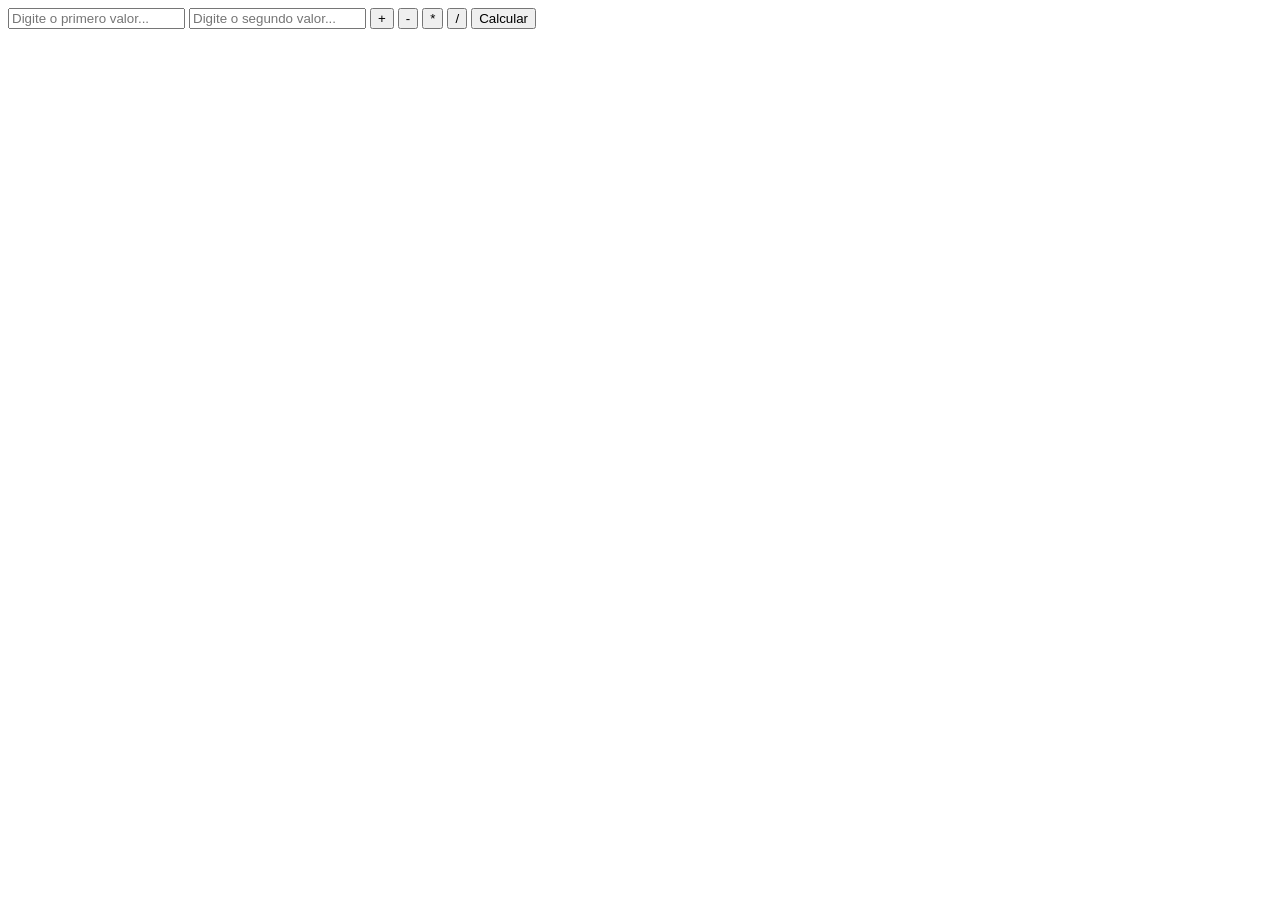
==== Introdução-dom/calculadora/index.html @ 29a99af8 "pokemon!" ====
<!DOCTYPE html>
<html lang="pt-BR">
<head>
    <meta charset="UTF-8">
    <meta name="viewport" content="width=device-width, initial-scale=1.0">
    <title>Document</title>
</head>
<body>
    <input type="text" id="Numero1" placeholder="Digite o primero valor...">
    <input type="text" id="Numero2" placeholder="Digite o segundo valor...">
    <button>+</button>
    <button>-</button>
    <button>*</button>
    <button>/</button>
    <button onclick="calcularResultado()">Calcular</button>

    <p id="mensagem"></p>
    <ul id="listaResultado"></ul>
    <script src="script.js"></script>
    
</body>
</html>
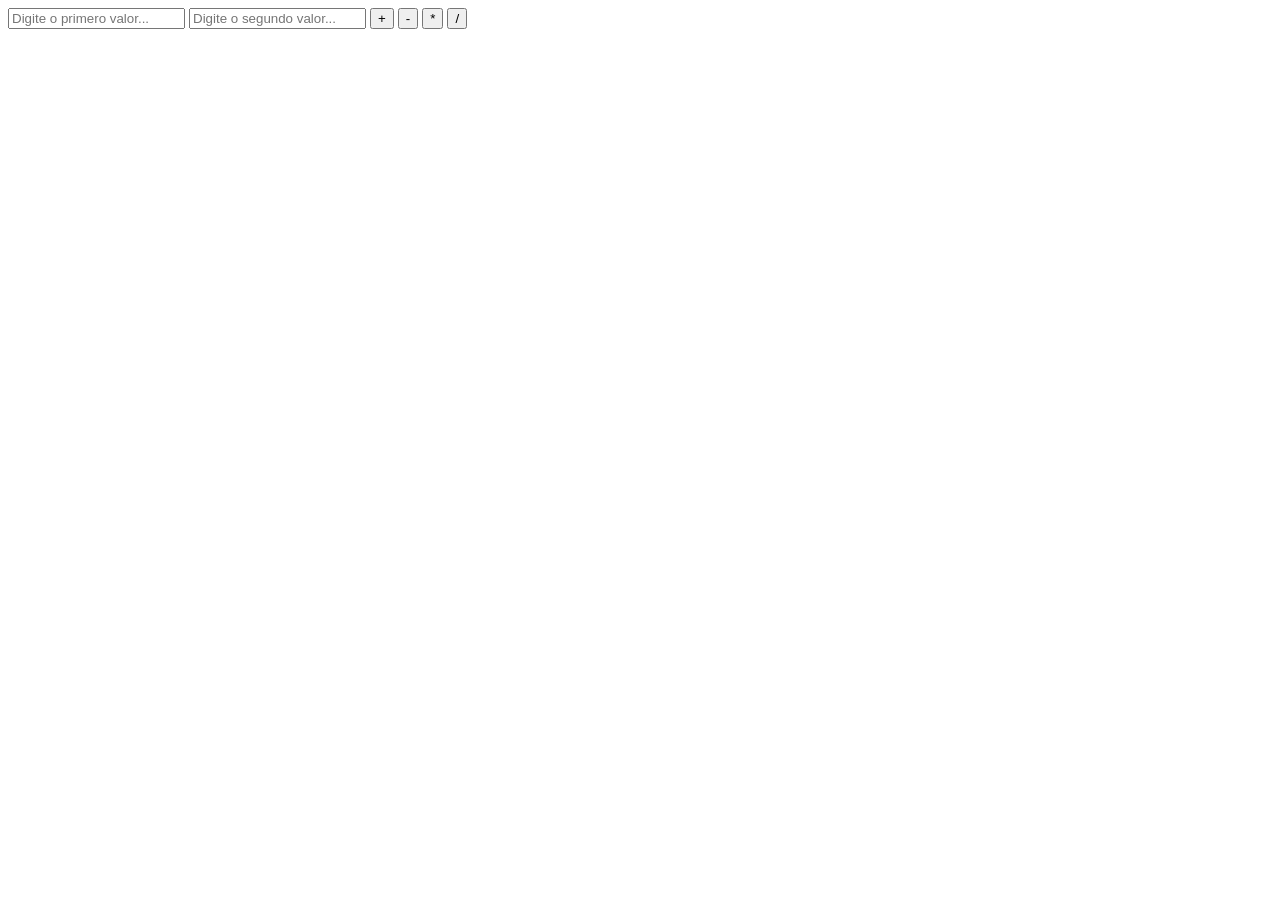
==== commit dffabc5b: "caulquisladora" ====
--- a/Introdução-dom/calculadora/index.html
+++ b/Introdução-dom/calculadora/index.html
@@ -8,15 +8,15 @@
 <body>
     <input type="text" id="Numero1" placeholder="Digite o primero valor...">
     <input type="text" id="Numero2" placeholder="Digite o segundo valor...">
-    <button>+</button>
-    <button>-</button>
-    <button>*</button>
-    <button>/</button>
-    <button onclick="calcularResultado()">Calcular</button>
+    
+    <button onclick="calcularResultado('+')">+</button>
+    <button onclick="calcularResultado('-')">-</button>
+    <button onclick="calcularResultado('*')">*</button>
+    <button onclick="calcularResultado('/')">/</button>
 
     <p id="mensagem"></p>
     <ul id="listaResultado"></ul>
+    
     <script src="script.js"></script>
-    
 </body>
-</html>+</html>
